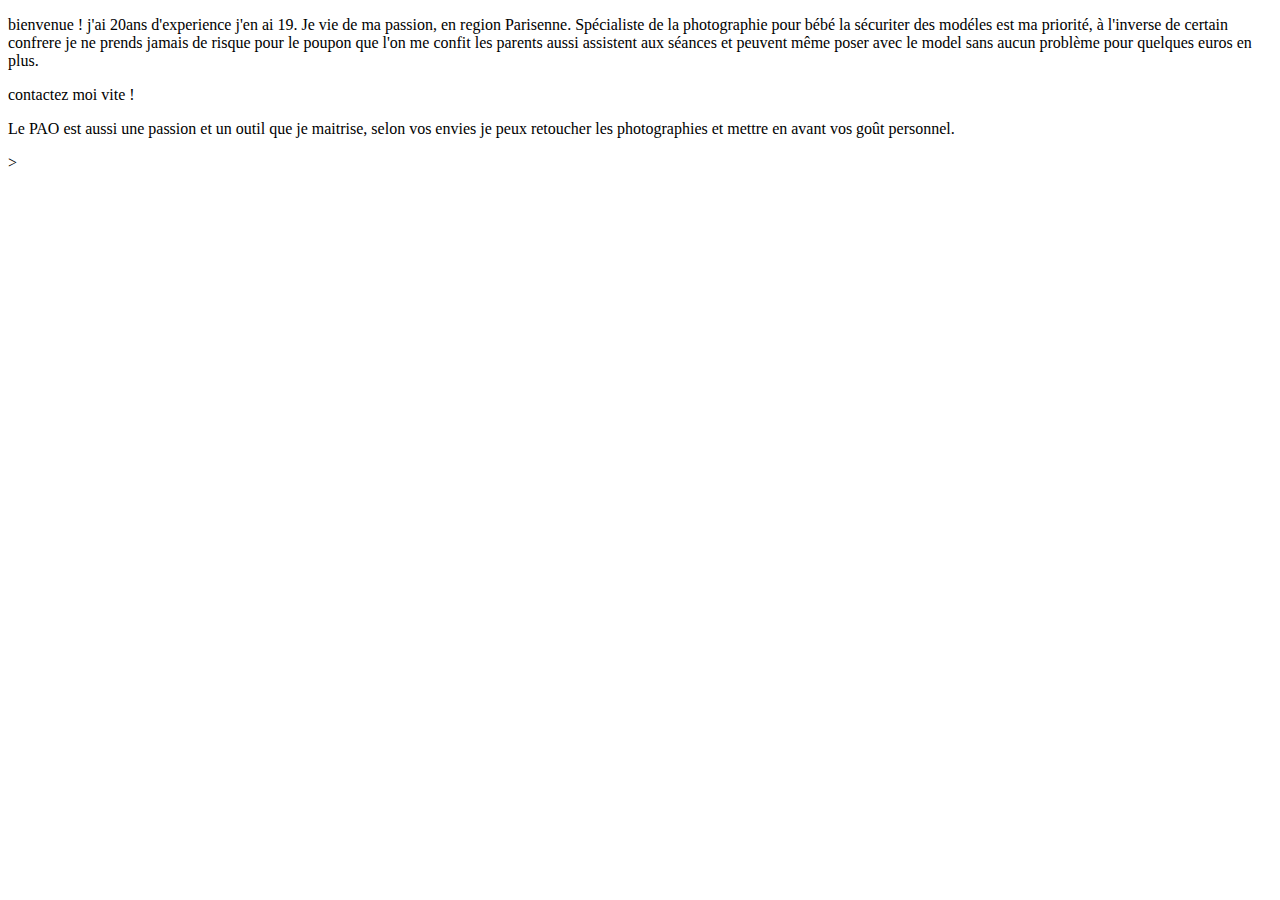
==== index.html @ 4f9a627a "Add !Doctype from vs code in index.html" ====
<!DOCTYPE html>
<html lang="fr">
<head>
        <meta charset='utf-8'>
        <meta http-equiv='X-UA-Compatible' content='IE=edge'>
        <title>Home sweet home</title>
        <meta name='viewport' content='width=device-width, initial-scale=1'>
        <link rel='stylesheet' type='text/css' media='screen' href='main.css'>
        <script src='main.js'></script>
</head>
<body>
        <header>
                <nav>
			<!-- photo avec logo et cta -->
                </nav>
        </header>
	<p> bienvenue ! j'ai 20ans d'experience j'en ai 19. Je vie de ma passion, en region Parisenne. Spécialiste de la photographie pour bébé la sécuriter des modéles est ma priorité, à l'inverse de certain confrere je ne prends jamais de risque pour le poupon que l'on me confit les parents aussi assistent aux séances et peuvent même poser avec le model sans aucun problème pour quelques euros en plus.<p>
	<p>contactez moi vite ! </p>
	<p>Le PAO est aussi une passion et un outil que je maitrise, selon vos envies je peux retoucher les photographies et mettre en avant vos goût personnel.</P>
                <footer>
			<!-- reseaux sociaux -->
                </footer>
</body>
</html>>
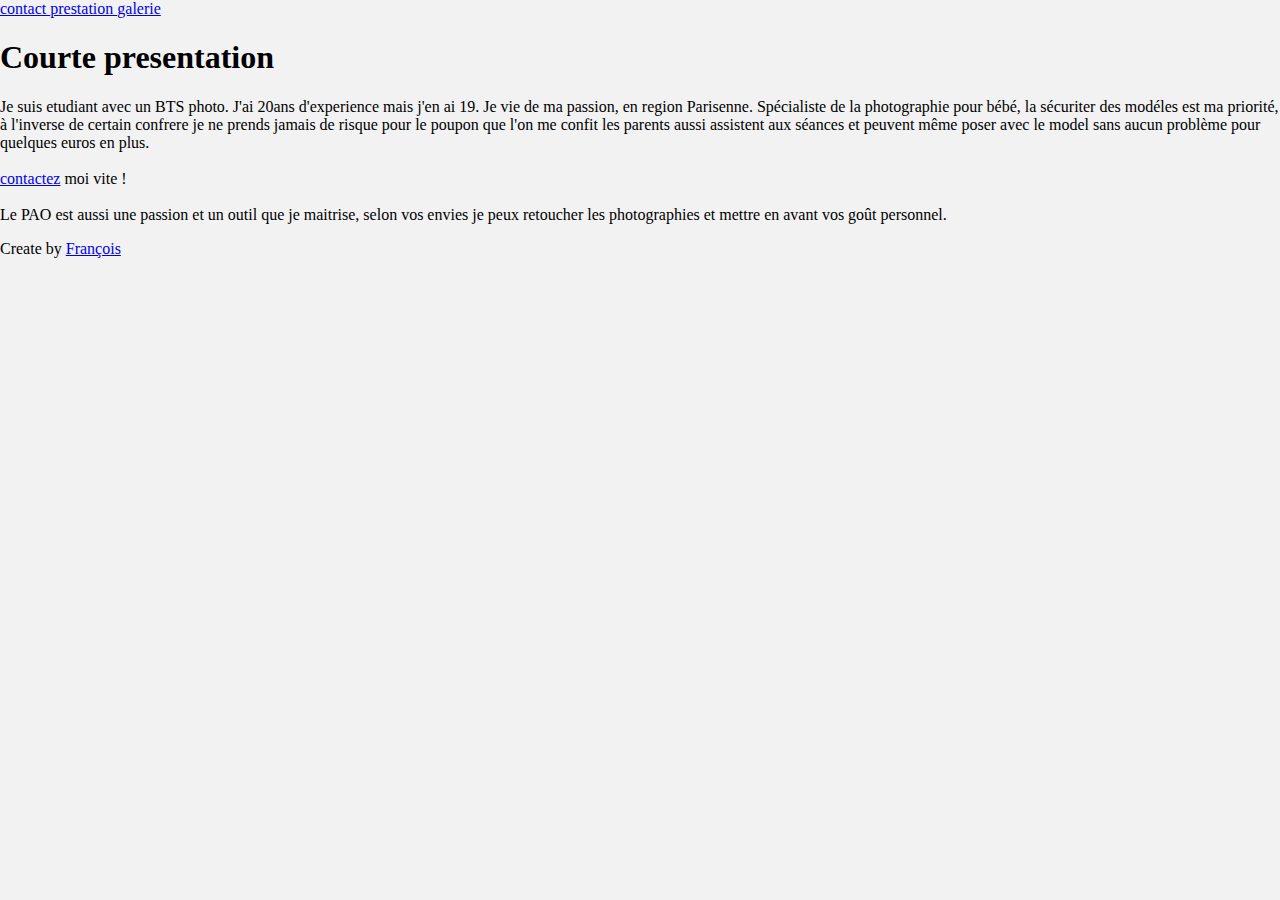
==== commit 9950c0fe: "add link line 20 and 17 in index.html" ====
--- a/index.html
+++ b/index.html
@@ -1,24 +1,56 @@
 <!DOCTYPE html>
 <html lang="fr">
-<head>
-        <meta charset='utf-8'>
-        <meta http-equiv='X-UA-Compatible' content='IE=edge'>
-        <title>Home sweet home</title>
-        <meta name='viewport' content='width=device-width, initial-scale=1'>
-        <link rel='stylesheet' type='text/css' media='screen' href='main.css'>
-        <script src='main.js'></script>
-</head>
-<body>
-        <header>
-                <nav>
-			<!-- photo avec logo et cta -->
-                </nav>
-        </header>
-	<p> bienvenue ! j'ai 20ans d'experience j'en ai 19. Je vie de ma passion, en region Parisenne. Spécialiste de la photographie pour bébé la sécuriter des modéles est ma priorité, à l'inverse de certain confrere je ne prends jamais de risque pour le poupon que l'on me confit les parents aussi assistent aux séances et peuvent même poser avec le model sans aucun problème pour quelques euros en plus.<p>
-	<p>contactez moi vite ! </p>
-	<p>Le PAO est aussi une passion et un outil que je maitrise, selon vos envies je peux retoucher les photographies et mettre en avant vos goût personnel.</P>
-                <footer>
-			<!-- reseaux sociaux -->
-                </footer>
-</body>
-</html>>+  <head>
+    <meta charset='utf-8'>
+    <meta http-equiv='X-UA-Compatible' content='IE=edge'>
+    <title>Home sweet home</title>
+    <meta name='viewport' content='width=device-width, initial-scale=1'>
+    <link rel='stylesheet' type='text/css' media='screen' href='asset/main.css'>
+  </head>
+  <body>
+    <section class="wrapper">
+      <header>
+        <nav>
+          <a href="html/contact.html" title="Join me">
+          contact
+          </a> 
+          <a href="html/prestation.html" title="View my work">
+          prestation
+          </a>
+          <a href="html/galerie.html" title="See lot of pictures of my working">
+          galerie
+          </a>
+          <a href="">
+          </a>
+        </nav>
+      </header>
+      <section class="presentation"><h1>Courte presentation</h1>
+        <p class="presentation paragraphe">
+          Je suis etudiant avec un BTS photo.
+          J'ai 20ans d'experience
+          mais j'en ai 19.
+          Je vie de ma passion, en region Parisenne.
+          Spécialiste de la photographie pour bébé, la sécuriter des modéles est ma priorité,
+          à l'inverse de certain confrere je ne prends jamais de risque pour le poupon 
+          que l'on me confit les parents aussi assistent aux séances et peuvent même poser
+          avec le model sans aucun problème pour quelques euros en plus.
+          <br />
+          <br />
+          <a href="html/contact.html" title="Contact me !">contactez</a> moi vite ! 
+          <br />
+          <br />
+          Le PAO est aussi une passion et un outil que je maitrise, selon vos envies 
+          je peux retoucher les photographies et mettre en avant vos goût personnel.
+        </p>
+      </section>
+      <footer>
+        <p>
+          Create by
+          <a href="https://www.francoisdparent.site">
+          François
+          </a>
+        </p>
+      </footer>
+    </section>
+  </body>
+</html>--- a/asset/main.css
+++ b/asset/main.css
@@ -0,0 +1,122 @@
+/* *********** 
+
+
+    reset 
+
+
+* ************/
+html{
+	margin: 0px;
+	padding: 0px;
+	border: 0px;
+    font-size: 1rem;
+    background-color: hsl(0, 0%, 95%);
+}
+body {
+    margin: 0px;
+    padding: 0px;
+}
+/* ************
+
+For typical mobile devices
+
+
+* ************/
+@media only screen and (min-width: 320px) and (max-width: 479px) {
+
+    * {
+    box-sizing: border-box;
+}
+    .wrapper {
+    max-width: 479px;
+    margin: 0 auto;
+}
+.wrapper {
+    display: grid;
+    grid-template-columns: repeat(4, 1fr);
+    grid-gap: 10px;
+    grid-auto-rows: minmax(100px, auto);
+}
+header{
+    grid-column: 1/ 5;
+    grid-row: 1;
+    border:.2rem dotted hsl(95, 65%, 55%);
+    width: 100%;
+    height: 50vh;
+}
+nav {
+    margin-top: 43vh;
+    margin-left: 25%;
+    display: inline-block;
+    border:.2rem dotted hsl(95, 65%, 55%);
+}
+
+footer{
+    grid-column: 1/ 5;
+    grid-row: 3;
+    border:.2rem dotted hsl(95, 65%, 55%);
+    width: 100%;
+    height: 25vh;
+
+}
+/* ************
+
+    Page Index
+
+* ************/
+.presentation{
+    grid-column: 2 / 4;
+    grid-row: 2;
+}
+.paragraphe {
+    margin-top:5vh;
+    padding:.5rem;
+    border:.2rem dotted hsl(95, 65%, 55%);
+}
+/* ***********
+
+    Page Contact
+
+* ************/
+.information {
+
+    grid-column: 2 / 4;
+    grid-row: 2;
+    margin:.1rem;
+}
+form {
+    margin-top:20rem;
+    grid-column: 2 / 4;
+    grid-row: 2;
+    border:.2rem dotted hsl(95, 65%, 55%);
+    width:100%;
+
+}
+.formul {
+    margin-top: 1rem;
+
+}
+label {
+
+    display:inline-block;
+    text-align: left;
+    margin-left:.5rem;
+    width:35vw;
+}
+input {
+
+    font: 1rem sans-serif;
+    width:45vw;
+    box-sizing: border-box;
+    border:.1rem dotted black;
+    margin-left:.15rem;
+
+}
+textarea{
+
+    height:13rem;
+    width: 45vw;
+    margin-left:.15rem;
+    border:.1rem dotted black;
+
+}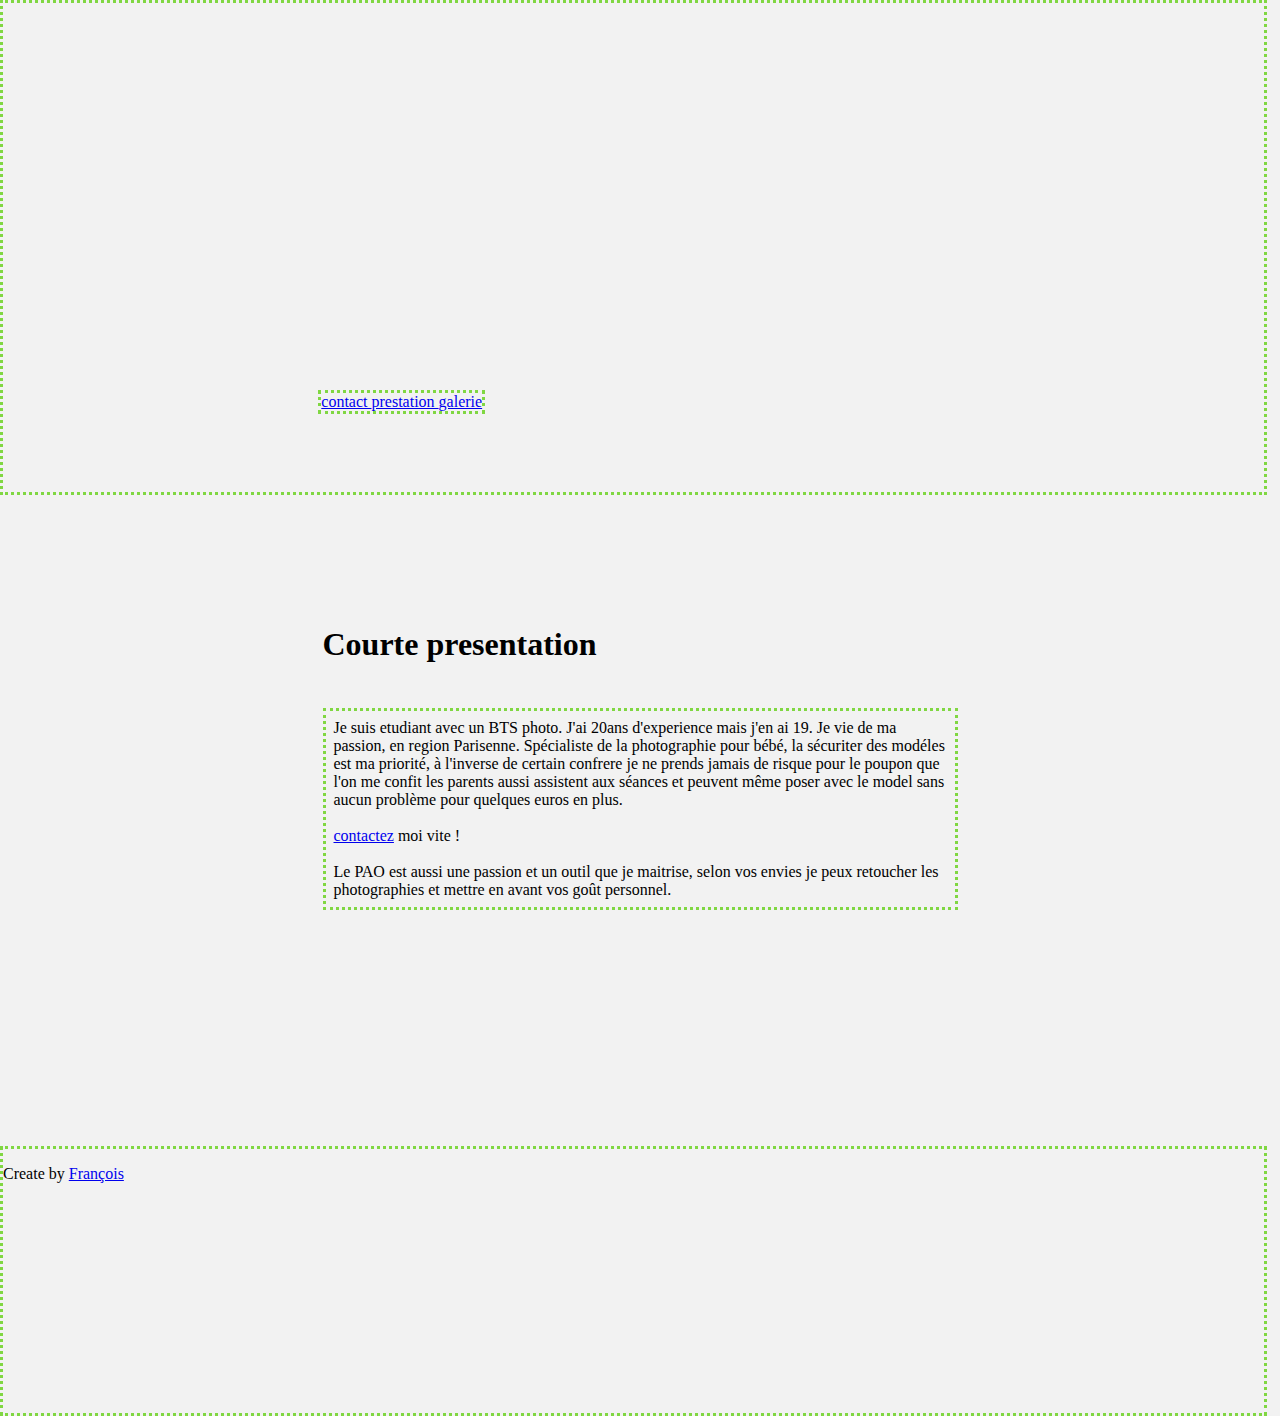
==== commit 7f0198f3: "beautify html and css files" ====
--- a/index.html
+++ b/index.html
@@ -1,56 +1,61 @@
 <!DOCTYPE html>
 <html lang="fr">
-  <head>
-    <meta charset='utf-8'>
-    <meta http-equiv='X-UA-Compatible' content='IE=edge'>
-    <title>Home sweet home</title>
-    <meta name='viewport' content='width=device-width, initial-scale=1'>
-    <link rel='stylesheet' type='text/css' media='screen' href='asset/main.css'>
-  </head>
-  <body>
-    <section class="wrapper">
-      <header>
-        <nav>
-          <a href="html/contact.html" title="Join me">
-          contact
-          </a> 
-          <a href="html/prestation.html" title="View my work">
-          prestation
-          </a>
-          <a href="html/galerie.html" title="See lot of pictures of my working">
-          galerie
-          </a>
-          <a href="">
-          </a>
-        </nav>
-      </header>
-      <section class="presentation"><h1>Courte presentation</h1>
-        <p class="presentation paragraphe">
-          Je suis etudiant avec un BTS photo.
-          J'ai 20ans d'experience
-          mais j'en ai 19.
-          Je vie de ma passion, en region Parisenne.
-          Spécialiste de la photographie pour bébé, la sécuriter des modéles est ma priorité,
-          à l'inverse de certain confrere je ne prends jamais de risque pour le poupon 
-          que l'on me confit les parents aussi assistent aux séances et peuvent même poser
-          avec le model sans aucun problème pour quelques euros en plus.
-          <br />
-          <br />
-          <a href="html/contact.html" title="Contact me !">contactez</a> moi vite ! 
-          <br />
-          <br />
-          Le PAO est aussi une passion et un outil que je maitrise, selon vos envies 
-          je peux retoucher les photographies et mettre en avant vos goût personnel.
-        </p>
+   <head>
+      <meta charset='utf-8'>
+      <meta http-equiv='X-UA-Compatible' content='IE=edge'>
+      <title>Home sweet home</title>
+      <meta name='viewport' content='width=device-width, initial-scale=1'>
+      <link rel='stylesheet' type='text/css' media='screen' href='asset/main.css'>
+   </head>
+   <body>
+      <section class="wrapper">
+         <header>
+            <nav>
+               <a href="html/contact.html" title="Join me">
+               contact
+               </a> 
+               <a href="html/prestation.html" title="View my work">
+               prestation
+               </a>
+               <a href="html/galerie.html" title="See lot of pictures of my working">
+               galerie
+               </a>
+               <a href="">
+               </a>
+            </nav>
+         </header>
       </section>
-      <footer>
-        <p>
-          Create by
-          <a href="https://www.francoisdparent.site">
-          François
-          </a>
-        </p>
-      </footer>
-    </section>
-  </body>
+      <section class="wrapper">
+         <section class="presentation">
+            <h1>Courte presentation</h1>
+            <p class="presentation paragraphe">
+               Je suis etudiant avec un BTS photo.
+               J'ai 20ans d'experience
+               mais j'en ai 19.
+               Je vie de ma passion, en region Parisenne.
+               Spécialiste de la photographie pour bébé, la sécuriter des modéles est ma priorité,
+               à l'inverse de certain confrere je ne prends jamais de risque pour le poupon 
+               que l'on me confit les parents aussi assistent aux séances et peuvent même poser
+               avec le model sans aucun problème pour quelques euros en plus.
+               <br />
+               <br />
+               <a href="html/contact.html" title="Contact me !">contactez</a> moi vite ! 
+               <br />
+               <br />
+               Le PAO est aussi une passion et un outil que je maitrise, selon vos envies 
+               je peux retoucher les photographies et mettre en avant vos goût personnel.
+            </p>
+         </section>
+      </section>
+      <section class="wrapper">
+         <footer>
+            <p>
+               Create by
+               <a href="https://www.francoisdparent.site">
+               François
+               </a>
+            </p>
+         </footer>
+      </section>
+   </body>
 </html>--- a/asset/main.css
+++ b/asset/main.css
@@ -5,118 +5,803 @@
 
 
 * ************/
-html{
-	margin: 0px;
-	padding: 0px;
-	border: 0px;
+
+html {
+    margin: 0px;
+    padding: 0px;
+    border: 0px;
     font-size: 1rem;
     background-color: hsl(0, 0%, 95%);
-}
-body {
+  }
+  
+  body {
     margin: 0px;
     padding: 0px;
-}
-/* ************
-
-For typical mobile devices
-
-
-* ************/
-@media only screen and (min-width: 320px) and (max-width: 479px) {
-
+  }
+  
+  h1 {
+    grid-column: 2/5;
+    grid-row: 1;
+  }
+  
+  h2 {
+    font-size: 1.2rem;
+    padding-left: 1rem;
+  }
+  
+  
+  /* ************
+    
+    For typical mobile devices
+    
+    
+    * ************/
+  
+  @media only screen and (min-width: 320px) and (max-width: 479px) {
     * {
-    box-sizing: border-box;
-}
-    .wrapper {
-    max-width: 479px;
-    margin: 0 auto;
-}
-.wrapper {
-    display: grid;
-    grid-template-columns: repeat(4, 1fr);
-    grid-gap: 10px;
-    grid-auto-rows: minmax(100px, auto);
-}
-header{
-    grid-column: 1/ 5;
-    grid-row: 1;
-    border:.2rem dotted hsl(95, 65%, 55%);
-    width: 100%;
-    height: 50vh;
-}
-nav {
-    margin-top: 43vh;
-    margin-left: 25%;
-    display: inline-block;
-    border:.2rem dotted hsl(95, 65%, 55%);
-}
-
-footer{
-    grid-column: 1/ 5;
-    grid-row: 3;
-    border:.2rem dotted hsl(95, 65%, 55%);
-    width: 100%;
-    height: 25vh;
-
-}
-/* ************
-
-    Page Index
-
-* ************/
-.presentation{
-    grid-column: 2 / 4;
-    grid-row: 2;
-}
-.paragraphe {
-    margin-top:5vh;
-    padding:.5rem;
-    border:.2rem dotted hsl(95, 65%, 55%);
-}
-/* ***********
-
-    Page Contact
-
-* ************/
-.information {
-
-    grid-column: 2 / 4;
-    grid-row: 2;
-    margin:.1rem;
-}
-form {
-    margin-top:20rem;
-    grid-column: 2 / 4;
-    grid-row: 2;
-    border:.2rem dotted hsl(95, 65%, 55%);
-    width:100%;
-
-}
-.formul {
-    margin-top: 1rem;
-
-}
-label {
-
-    display:inline-block;
-    text-align: left;
-    margin-left:.5rem;
-    width:35vw;
-}
-input {
-
-    font: 1rem sans-serif;
-    width:45vw;
-    box-sizing: border-box;
-    border:.1rem dotted black;
-    margin-left:.15rem;
-
-}
-textarea{
-
-    height:13rem;
-    width: 45vw;
-    margin-left:.15rem;
-    border:.1rem dotted black;
-
-}+      box-sizing: border-box;
+    }
+    .wrapper {
+      max-width: 479px;
+      margin: 0 auto;
+    }
+    .wrapper {
+      display: grid;
+      grid-template-columns: repeat(4, 1fr);
+      grid-gap: 10px;
+      grid-auto-rows: minmax(100px, auto);
+    }
+    header {
+      grid-column: 1/ 5;
+      grid-row: 1;
+      border: .2rem dotted hsl(95, 65%, 55%);
+      width: 100vw;
+      height: 55vh;
+    }
+    nav {
+      margin-top: 43vh;
+      margin-left: 25%;
+      display: inline-block;
+      border: .2rem dotted hsl(95, 65%, 55%);
+    }
+    */ footer {
+      grid-column: 1/ 5;
+      grid-row: 3;
+      border: .2rem dotted hsl(95, 65%, 55%);
+      width: 100vw;
+      height: 30vh;
+    }
+    /* ************
+    
+        Page Index
+    
+    * ************/
+    .presentation {
+      grid-column: 2 / 4;
+      grid-row: 2;
+    }
+    .paragraphe {
+      margin-top: 5vh;
+      padding: .5rem;
+      border: .2rem dotted hsl(95, 65%, 55%);
+    }
+    /* ***********
+    
+        Page Contact
+    
+    * ************/
+    .information {
+      grid-column: 2 / 4;
+      grid-row: 1;
+      margin: .1rem;
+    }
+    /*.avertissement{} */
+    #joindre {
+      grid-column: 2 / 4;
+      grid-row: 1;
+      border: .1rem dashed hsl(95, 65%, 55%);
+      border-radius: 10px;
+      width: 100%;
+    }
+    .formul {
+      margin-top: 1rem;
+    }
+    label {
+      display: inline-block;
+      text-align: left;
+      margin-left: .5rem;
+      width: 35vw;
+    }
+    input {
+      font: 1rem sans-serif;
+      width: 45vw;
+      box-sizing: border-box;
+      border: .1rem dotted black;
+      margin-left: .25rem;
+    }
+    textarea {
+      height: 13rem;
+      width: 45vw;
+      margin-left: .25rem;
+      border: .1rem dotted black;
+    }
+    .envoyer {
+      margin-left: .50rem;
+      margin-bottom: .25rem;
+      border-radius: 32px;
+    }
+    /* ************
+    
+     Page Prestation
+    
+    * ************/
+    .forfait {
+      grid-column: 2 / 4;
+      grid-row: 1;
+      margin-top: 2rem;
+    }
+    #choixprestation {
+      grid-column: 2 / 4;
+      grid-row: 1;
+      margin-top: 2rem;
+    }
+    /* ***********
+    
+        Page Carousel
+    
+    * ************/
+    div {
+      grid-column: 1/5;
+      grid-row: 2 auto;
+    }
+    .responsive {
+      width: 100vw;
+      height: auto;
+    }
+  }
+  
+  
+  /* *********
+    
+        For mobile (landscape)
+    
+    * ************/
+  
+  @media only screen and (min-width: 480px) and (max-width: 767px) {
+    * {
+      box-sizing: border-box;
+    }
+    .wrapper {
+      max-width: 767px;
+      margin: 0 auto;
+    }
+    .wrapper {
+      display: grid;
+      grid-template-columns: repeat(4, 1fr);
+      grid-gap: 10px;
+      grid-auto-rows: minmax(100px, auto);
+    }
+    header {
+      border: .2rem dotted hsl(95, 65%, 55%);
+      width: 100vw;
+      height: 55vh;
+    }
+    nav {
+      display: inline-block;
+      border: .2rem dotted hsl(95, 65%, 55%);
+    }
+    footer {
+      grid-column: 1/ 5;
+      grid-row: 3;
+      border: .2rem dotted hsl(95, 65%, 55%);
+      width: 100vw;
+      height: 30vh;
+    }
+    /* ************
+    
+        Page Index
+    
+    * ************/
+    .presentation {
+      grid-column: 2 / 4;
+      grid-row: 2;
+    }
+    .paragraphe {
+      margin-top: 5vh;
+      padding: .5rem;
+      border: .2rem dotted hsl(95, 65%, 55%);
+    }
+    /* ***********
+      
+          Page Contact
+      
+      * ************/
+    .information {
+      grid-column: 2 / 4;
+      grid-row: 1;
+      margin: .1rem;
+    }
+    /*.avertissement{} */
+    #joindre {
+      grid-column: 2 / 4;
+      grid-row: 1;
+      border: .1rem dashed hsl(95, 65%, 55%);
+      border-radius: 10px;
+      width: 100%;
+    }
+    .formul {
+      margin-top: 1rem;
+    }
+    label {
+      display: inline-block;
+      text-align: left;
+      margin-left: .5rem;
+      width: 35vw;
+    }
+    input {
+      font: 1rem sans-serif;
+      width: 45vw;
+      box-sizing: border-box;
+      border: .1rem dotted black;
+      margin-left: .25rem;
+    }
+    textarea {
+      height: 13rem;
+      width: 45vw;
+      margin-left: .25rem;
+      border: .1rem dotted black;
+    }
+    .envoyer {
+      margin-left: .50rem;
+      margin-bottom: .25rem;
+      border-radius: 32px;
+    }
+    /* ************
+      
+       Page Prestation
+      
+      * ************/
+    .forfait {
+      grid-column: 2 / 4;
+      grid-row: 1;
+      margin-top: 2rem;
+    }
+    #choixprestation {
+      grid-column: 2 / 4;
+      grid-row: 1;
+      margin-top: 2rem;
+    }
+    /* ***********
+      
+          Page Carousel
+      
+      * ************/
+    div {
+      grid-column: 1/5;
+      grid-row: 2 auto;
+    }
+    .responsive {
+      width: 100vw;
+      height: auto;
+    }
+  }
+  
+  
+  /* ***********
+  
+  tablette
+  
+  * ***********/
+  
+  @media only screen and (min-width: 768px) and (max-width: 979px) {
+    * {
+      box-sizing: border-box;
+    }
+    .wrapper {
+      max-width: 979px;
+      margin: 0 auto;
+    }
+    .wrapper {
+      display: grid;
+      grid-template-columns: repeat(4, 1fr);
+      grid-gap: 10px;
+      grid-auto-rows: minmax(100px, auto);
+    }
+    header {
+      grid-column: 1/ 5;
+      grid-row: 1;
+      border: .2rem dotted hsl(95, 65%, 55%);
+      width: 100vw;
+      height: 55vh;
+    }
+    nav {
+      margin-top: 43vh;
+      margin-left: 25%;
+      display: inline-block;
+      border: .2rem dotted hsl(95, 65%, 55%);
+    }
+    footer {
+      grid-column: 1/ 5;
+      grid-row: 3;
+      border: .2rem dotted hsl(95, 65%, 55%);
+      width: 100vw;
+      height: 30vh;
+    }
+    /* ************
+        
+            Page Index
+        
+        * ************/
+    .presentation {
+      grid-column: 2 / 4;
+      grid-row: 2;
+    }
+    .paragraphe {
+      margin-top: 5vh;
+      padding: .5rem;
+      border: .2rem dotted hsl(95, 65%, 55%);
+    }
+    /* ***********
+        
+            Page Contact
+        
+        * ************/
+    .information {
+      grid-column: 2 / 4;
+      grid-row: 1;
+      margin: .1rem;
+    }
+    /*.avertissement{} */
+    #joindre {
+      grid-column: 2 / 4;
+      grid-row: 1;
+      border: .1rem dashed hsl(95, 65%, 55%);
+      border-radius: 10px;
+      width: 100%;
+    }
+    .formul {
+      margin-top: 1rem;
+    }
+    label {
+      display: inline-block;
+      text-align: left;
+      margin-left: .5rem;
+      width: 35vw;
+    }
+    input {
+      font: 1rem sans-serif;
+      width: 45vw;
+      box-sizing: border-box;
+      border: .1rem dotted black;
+      margin-left: .25rem;
+    }
+    textarea {
+      height: 13rem;
+      width: 45vw;
+      margin-left: .25rem;
+      border: .1rem dotted black;
+    }
+    .envoyer {
+      margin-left: .50rem;
+      margin-bottom: .25rem;
+      border-radius: 32px;
+    }
+    /* ************
+        
+         Page Prestation
+        
+        * ************/
+    .forfait {
+      grid-column: 2 / 4;
+      grid-row: 1;
+      margin-top: 2rem;
+    }
+    #choixprestation {
+      grid-column: 2 / 4;
+      grid-row: 1;
+      margin-top: 2rem;
+    }
+    /* ***********
+        
+            Page Carousel
+        
+        * ************/
+    div {
+      grid-column: 1/5;
+      grid-row: 2 auto;
+    }
+    .responsive {
+      width: 100vw;
+      height: auto;
+    }
+  }
+  
+  
+  /* ***********
+  
+  For small desktop
+  
+  * ***********/
+  
+  @media only screen and (min-width: 980px) and (max-width: 1023px) {
+    * {
+      box-sizing: border-box;
+    }
+    .wrapper {
+      max-width: 1023px;
+      margin: 0 auto;
+    }
+    .wrapper {
+      display: grid;
+      grid-template-columns: repeat(4, 1fr);
+      grid-gap: 10px;
+      grid-auto-rows: minmax(100px, auto);
+    }
+    header {
+      grid-column: 1/ 5;
+      grid-row: 1;
+      border: .2rem dotted hsl(95, 65%, 55%);
+      width: 100vw;
+      height: 55vh;
+    }
+    nav {
+      margin-top: 43vh;
+      margin-left: 25%;
+      display: inline-block;
+      border: .2rem dotted hsl(95, 65%, 55%);
+    }
+    footer {
+      grid-column: 1/ 5;
+      grid-row: 3;
+      border: .2rem dotted hsl(95, 65%, 55%);
+      width: 100vw;
+      height: 30vh;
+    }
+    /* ************
+      
+          Page Index
+      
+      * ************/
+    .presentation {
+      grid-column: 2 / 4;
+      grid-row: 2;
+    }
+    .paragraphe {
+      margin-top: 5vh;
+      padding: .5rem;
+      border: .2rem dotted hsl(95, 65%, 55%);
+    }
+    /* ***********
+      
+          Page Contact
+      
+      * ************/
+    .information {
+      grid-column: 2 / 4;
+      grid-row: 1;
+      margin: .1rem;
+    }
+    /*.avertissement{} */
+    #joindre {
+      grid-column: 2 / 4;
+      grid-row: 1;
+      border: .1rem dashed hsl(95, 65%, 55%);
+      border-radius: 10px;
+      width: 100%;
+    }
+    .formul {
+      margin-top: 1rem;
+    }
+    label {
+      display: inline-block;
+      text-align: left;
+      margin-left: .5rem;
+      width: 35vw;
+    }
+    input {
+      font: 1rem sans-serif;
+      width: 45vw;
+      box-sizing: border-box;
+      border: .1rem dotted black;
+      margin-left: .25rem;
+    }
+    textarea {
+      height: 13rem;
+      width: 45vw;
+      margin-left: .25rem;
+      border: .1rem dotted black;
+    }
+    .envoyer {
+      margin-left: .50rem;
+      margin-bottom: .25rem;
+      border-radius: 32px;
+    }
+    /* ************
+      
+       Page Prestation
+      
+      * ************/
+    .forfait {
+      grid-column: 2 / 4;
+      grid-row: 1;
+      margin-top: 2rem;
+    }
+    #choixprestation {
+      grid-column: 2 / 4;
+      grid-row: 1;
+      margin-top: 2rem;
+    }
+    /* ***********
+      
+          Page Carousel
+      
+      * ************/
+    div {
+      grid-column: 1/5;
+      grid-row: 2 auto;
+    }
+    .responsive {
+      width: 100vw;
+      height: auto;
+    }
+  }
+  
+  
+  /* ***********
+  
+      For typical desktop
+  
+  * ***********/
+  
+  @media only screen and (min-width: 1024px) and (max-width: 1199px) {
+    * {
+      box-sizing: border-box;
+    }
+    .wrapper {
+      max-width: 1199px;
+      margin: 0 auto;
+    }
+    .wrapper {
+      display: grid;
+      grid-template-columns: repeat(4, 1fr);
+      grid-gap: 10px;
+      grid-auto-rows: minmax(100px, auto);
+    }
+    header {
+      grid-column: 1/ 5;
+      grid-row: 1;
+      border: .2rem dotted hsl(95, 65%, 55%);
+      width: 100vw;
+      height: 55vh;
+    }
+    nav {
+      margin-top: 43vh;
+      margin-left: 25%;
+      display: inline-block;
+      border: .2rem dotted hsl(95, 65%, 55%);
+    }
+    footer {
+      grid-column: 1/ 5;
+      grid-row: 3;
+      border: .2rem dotted hsl(95, 65%, 55%);
+      width: 100vw;
+      height: 30vh;
+    }
+    /* ************
+      
+          Page Index
+      
+      * ************/
+    .presentation {
+      grid-column: 2 / 4;
+      grid-row: 2;
+    }
+    .paragraphe {
+      margin-top: 5vh;
+      padding: .5rem;
+      border: .2rem dotted hsl(95, 65%, 55%);
+    }
+    /* ***********
+      
+          Page Contact
+      
+      * ************/
+    .information {
+      grid-column: 2 / 4;
+      grid-row: 1;
+      margin: .1rem;
+    }
+    /*.avertissement{} */
+    #joindre {
+      grid-column: 2 / 4;
+      grid-row: 1;
+      border: .1rem dashed hsl(95, 65%, 55%);
+      border-radius: 10px;
+      width: 100%;
+    }
+    .formul {
+      margin-top: 1rem;
+    }
+    label {
+      display: inline-block;
+      text-align: left;
+      margin-left: .5rem;
+      width: 35vw;
+    }
+    input {
+      font: 1rem sans-serif;
+      width: 45vw;
+      box-sizing: border-box;
+      border: .1rem dotted black;
+      margin-left: .25rem;
+    }
+    textarea {
+      height: 13rem;
+      width: 45vw;
+      margin-left: .25rem;
+      border: .1rem dotted black;
+    }
+    .envoyer {
+      margin-left: .50rem;
+      margin-bottom: .25rem;
+      border-radius: 32px;
+    }
+    /* ************
+      
+       Page Prestation
+      
+      * ************/
+    .forfait {
+      grid-column: 2 / 4;
+      grid-row: 1;
+      margin-top: 2rem;
+    }
+    #choixprestation {
+      grid-column: 2 / 4;
+      grid-row: 1;
+      margin-top: 2rem;
+    }
+    /* ***********
+      
+          Page Carousel
+      
+      * ************/
+    div {
+      grid-column: 1/5;
+      grid-row: 2 auto;
+    }
+    .responsive {
+      width: 100vw;
+      height: auto;
+    }
+  }
+  
+  
+  /* ***********
+  
+  For large desktop
+  
+  * ***********/
+  
+  @media only screen and (min-width: 1200px) {
+    * {
+      box-sizing: border-box;
+    }
+    .wrapper {
+      max-width: 1900px;
+      margin: 0 auto;
+    }
+    .wrapper {
+      display: grid;
+      grid-template-columns: repeat(4, 1fr);
+      grid-gap: 10px;
+      grid-auto-rows: minmax(100px, auto);
+    }
+    header {
+      grid-column: 1/ 5;
+      grid-row: 1;
+      border: .2rem dotted hsl(95, 65%, 55%);
+      width: 99vw;
+      height: 55vh;
+    }
+    nav {
+      margin-top: 43vh;
+      margin-left: 25%;
+      display: inline-block;
+      border: .2rem dotted hsl(95, 65%, 55%);
+    }
+    footer {
+      grid-column: 1/ 5;
+      grid-row: 3;
+      border: .2rem dotted hsl(95, 65%, 55%);
+      width: 99vw;
+      height: 30vh;
+    }
+    /* ************
+      
+          Page Index
+      
+      * ************/
+    .presentation {
+      grid-column: 2 / 4;
+      grid-row: 2;
+    }
+    .paragraphe {
+      margin-top: 5vh;
+      padding: .5rem;
+      border: .2rem dotted hsl(95, 65%, 55%);
+    }
+    /* ***********
+      
+          Page Contact
+      
+      * ************/
+    .information {
+      grid-column: 2 / 4;
+      grid-row: 1;
+      margin: .1rem;
+    }
+    /*.avertissement{} */
+    #joindre {
+      grid-column: 2 / 4;
+      grid-row: 1;
+      border: .1rem dashed hsl(95, 65%, 55%);
+      border-radius: 10px;
+      width: 100%;
+    }
+    .formul {
+      margin-top: 1rem;
+    }
+    label {
+      display: inline-block;
+      text-align: left;
+      margin-left: .5rem;
+      width: 35vw;
+    }
+    input {
+      font: 1rem sans-serif;
+      width: 45vw;
+      box-sizing: border-box;
+      border: .1rem dotted black;
+      margin-left: .25rem;
+    }
+    textarea {
+      height: 13rem;
+      width: 45vw;
+      margin-left: .25rem;
+      border: .1rem dotted black;
+    }
+    .envoyer {
+      margin-left: .50rem;
+      margin-bottom: .25rem;
+      border-radius: 32px;
+    }
+    /* ************
+      
+       Page Prestation
+      
+      * ************/
+    .forfait {
+      grid-column: 2 / 4;
+      grid-row: 1;
+      margin-top: 2rem;
+    }
+    #choixprestation {
+      grid-column: 2 / 4;
+      grid-row: 1;
+      margin-top: 2rem;
+    }
+    /* ***********
+      
+          Page Carousel
+      
+      * ************/
+    div {
+      grid-column: 1/5;
+      grid-row: 2 auto;
+    }
+    .responsive {
+      width: 99vw;
+      height: auto;
+    }
+  }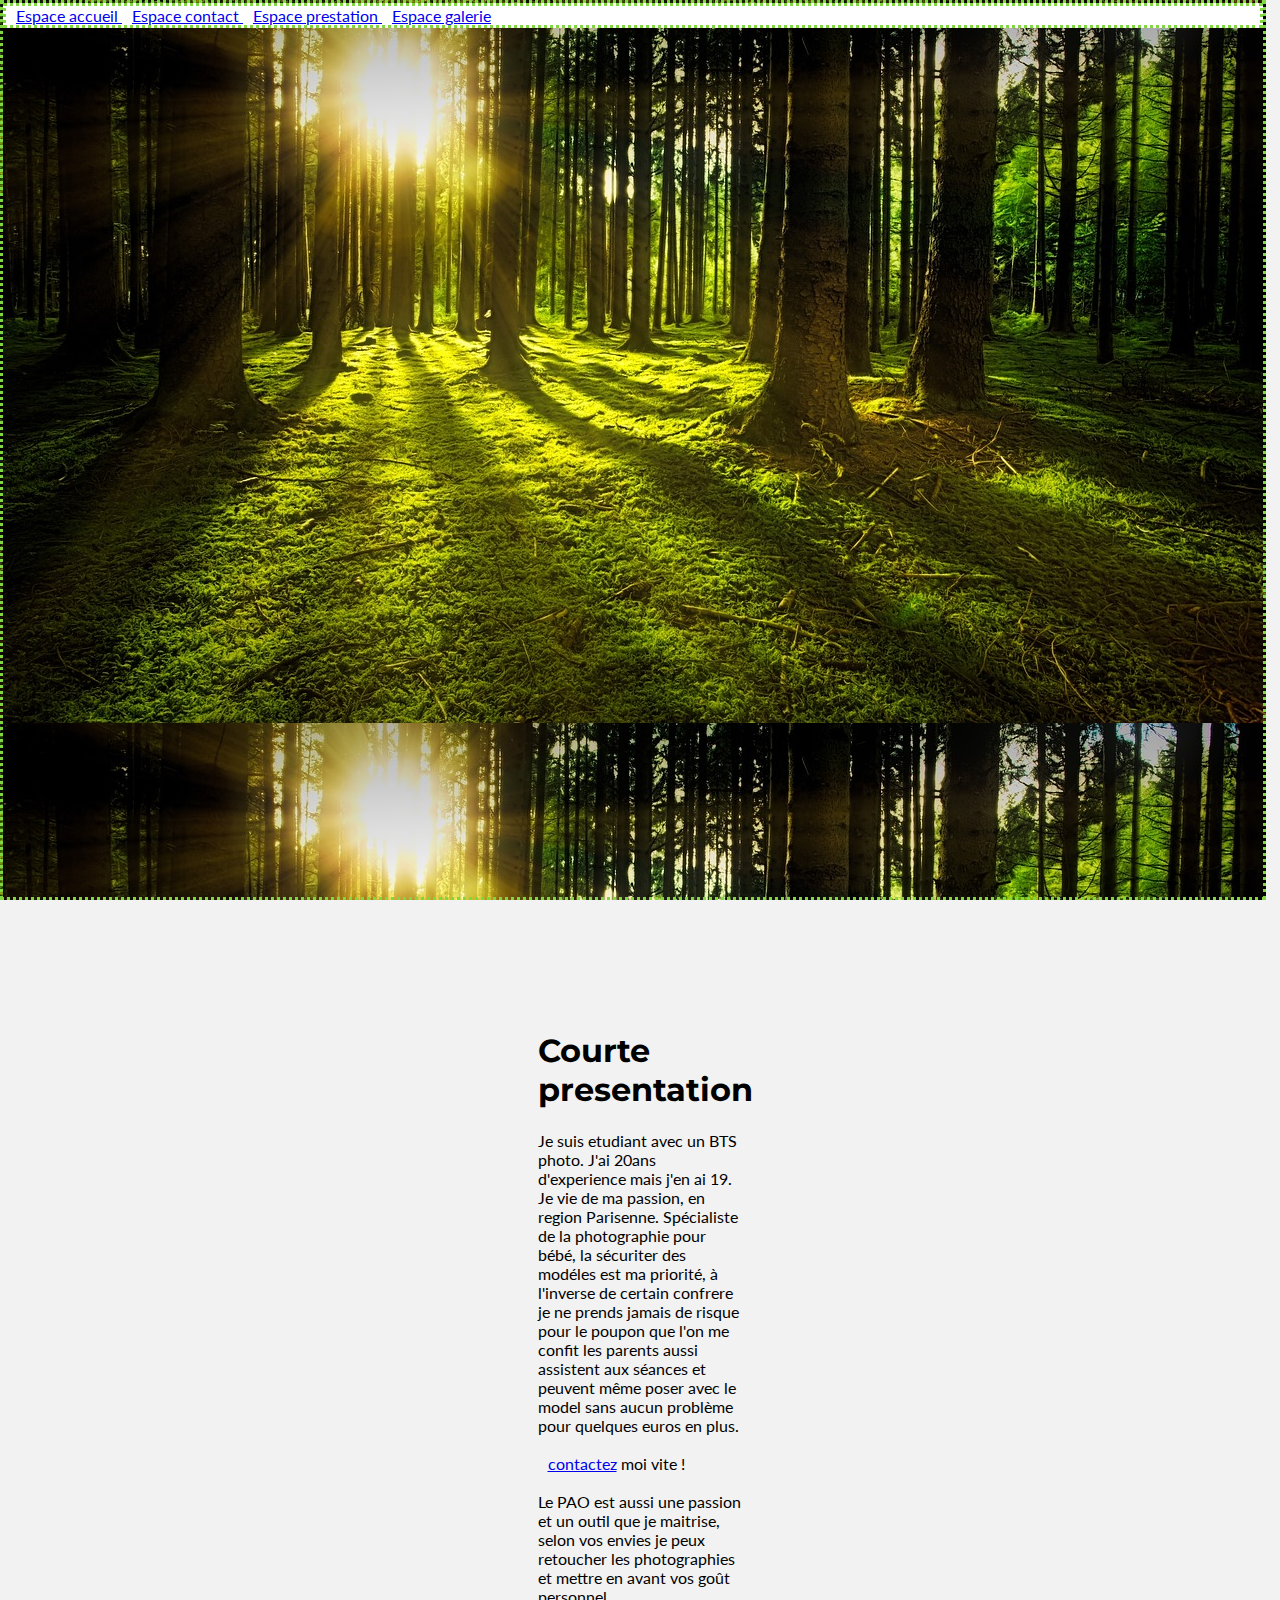
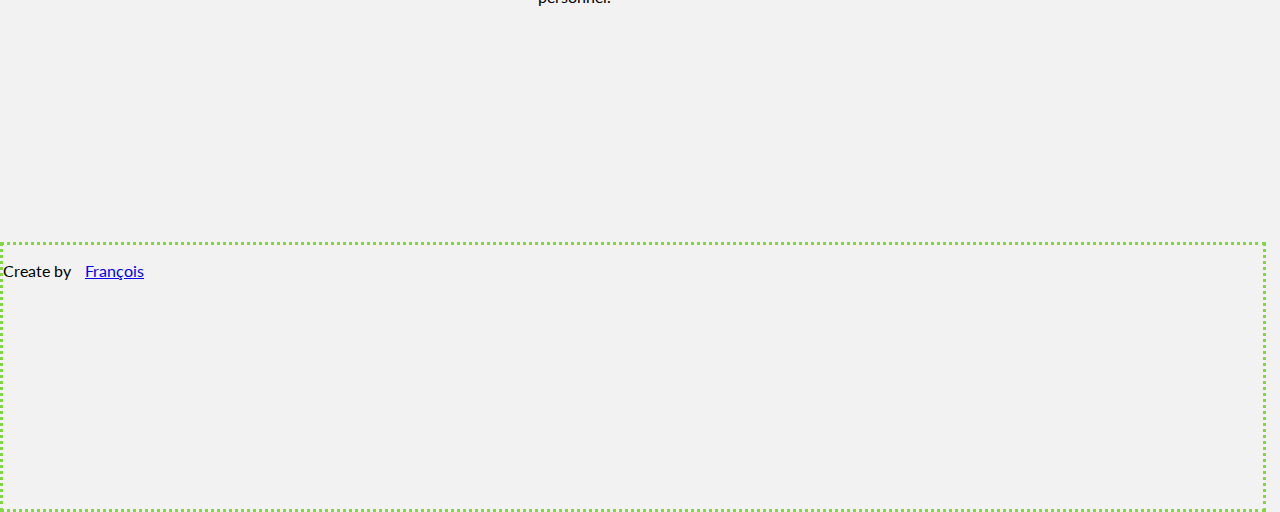
==== commit 5b657849: "Add CamelCase in index and prestation html" ====
--- a/index.html
+++ b/index.html
@@ -11,24 +11,26 @@
       <section class="wrapper">
          <header>
             <nav>
-               <a href="html/contact.html" title="Join me">
-               contact
-               </a> 
-               <a href="html/prestation.html" title="View my work">
-               prestation
-               </a>
-               <a href="html/galerie.html" title="See lot of pictures of my working">
-               galerie
-               </a>
-               <a href="">
-               </a>
+                <a href="#" title="home">
+                    Espace accueil
+                    </a> 
+                    <a href="html/contact.html" title="Contact me">
+                    Espace contact
+                    </a>
+                    <a href="html/prestation.html" title="See price">
+                    Espace prestation
+                    </a>
+                    <a href="html/galerie.html" title="See lot of pictures of my working">
+                    Espace galerie
+                    </a>
+                 </nav>
             </nav>
          </header>
       </section>
       <section class="wrapper">
          <section class="presentation">
             <h1>Courte presentation</h1>
-            <p class="presentation paragraphe">
+            <p class="PresentationParagraphe">
                Je suis etudiant avec un BTS photo.
                J'ai 20ans d'experience
                mais j'en ai 19.
--- a/asset/main.css
+++ b/asset/main.css
@@ -1,3 +1,5 @@
+@import url('https://fonts.googleapis.com/css?family=Lato:300&display=swap');
+@import url('https://fonts.googleapis.com/css?family=Lato:300|Montserrat:300&display=swap');
 /* *********** 
 
 
@@ -10,6 +12,7 @@
     margin: 0px;
     padding: 0px;
     border: 0px;
+    font-family: 'Lato', sans-serif;
     font-size: 1rem;
     background-color: hsl(0, 0%, 95%);
   }
@@ -18,17 +21,24 @@
     margin: 0px;
     padding: 0px;
   }
-  
+  /* *********
+
+  title and more setting
+
+  /* ********/
+
   h1 {
-    grid-column: 2/5;
-    grid-row: 1;
+    font-family: 'Montserrat', sans-serif;
   }
   
   h2 {
+    font-family: 'Montserrat', sans-serif;
     font-size: 1.2rem;
     padding-left: 1rem;
   }
-  
+  a {
+      margin-left: 10px;
+  }
   
   /* ************
     
@@ -55,20 +65,19 @@
       grid-column: 1/ 5;
       grid-row: 1;
       border: .2rem dotted hsl(95, 65%, 55%);
-      width: 100vw;
+      width: 98.90vw;
       height: 55vh;
     }
     nav {
-      margin-top: 43vh;
-      margin-left: 25%;
+    
       display: inline-block;
       border: .2rem dotted hsl(95, 65%, 55%);
     }
-    */ footer {
+    footer {
       grid-column: 1/ 5;
       grid-row: 3;
       border: .2rem dotted hsl(95, 65%, 55%);
-      width: 100vw;
+      width: 98.90vw
       height: 30vh;
     }
     /* ************
@@ -155,7 +164,7 @@
       grid-row: 2 auto;
     }
     .responsive {
-      width: 100vw;
+      width: 98.90vw;
       height: auto;
     }
   }
@@ -183,10 +192,11 @@
     }
     header {
       border: .2rem dotted hsl(95, 65%, 55%);
-      width: 100vw;
+      width: 98.8vw;
       height: 55vh;
     }
     nav {
+
       display: inline-block;
       border: .2rem dotted hsl(95, 65%, 55%);
     }
@@ -194,7 +204,7 @@
       grid-column: 1/ 5;
       grid-row: 3;
       border: .2rem dotted hsl(95, 65%, 55%);
-      width: 100vw;
+      width: 98.8vw;
       height: 30vh;
     }
     /* ************
@@ -303,28 +313,31 @@
     }
     .wrapper {
       display: grid;
-      grid-template-columns: repeat(4, 1fr);
+      grid-template-columns: repeat(8, 1fr);
       grid-gap: 10px;
       grid-auto-rows: minmax(100px, auto);
     }
     header {
-      grid-column: 1/ 5;
-      grid-row: 1;
-      border: .2rem dotted hsl(95, 65%, 55%);
-      width: 100vw;
+      grid-column: 1/ 8;
+      grid-row: 1;
+      border: .2rem dotted hsl(95, 65%, 55%);
+      width: 98.90vw;
       height: 55vh;
+
+      background-image: url('../images/header.jpg');
+
     }
     nav {
-      margin-top: 43vh;
-      margin-left: 25%;
-      display: inline-block;
-      border: .2rem dotted hsl(95, 65%, 55%);
+
+      border: .2rem dotted hsl(95, 65%, 55%);
+      background-color: white;
+
     }
     footer {
-      grid-column: 1/ 5;
+      grid-column: 1/ 8;
       grid-row: 3;
       border: .2rem dotted hsl(95, 65%, 55%);
-      width: 100vw;
+      width: 98.90vw;
       height: 30vh;
     }
     /* ************
@@ -333,7 +346,7 @@
         
         * ************/
     .presentation {
-      grid-column: 2 / 4;
+      grid-column: 4 / 6;
       grid-row: 2;
     }
     .paragraphe {
@@ -347,13 +360,13 @@
         
         * ************/
     .information {
-      grid-column: 2 / 4;
+      grid-column: 4 / 6;
       grid-row: 1;
       margin: .1rem;
     }
     /*.avertissement{} */
     #joindre {
-      grid-column: 2 / 4;
+      grid-column: 3 / 8;
       grid-row: 1;
       border: .1rem dashed hsl(95, 65%, 55%);
       border-radius: 10px;
@@ -370,14 +383,14 @@
     }
     input {
       font: 1rem sans-serif;
-      width: 45vw;
+      width: 23.5vw;
       box-sizing: border-box;
       border: .1rem dotted black;
       margin-left: .25rem;
     }
     textarea {
       height: 13rem;
-      width: 45vw;
+      width: 23.5vw;
       margin-left: .25rem;
       border: .1rem dotted black;
     }
@@ -392,12 +405,12 @@
         
         * ************/
     .forfait {
-      grid-column: 2 / 4;
+      grid-column: 4 / 6;
       grid-row: 1;
       margin-top: 2rem;
     }
     #choixprestation {
-      grid-column: 2 / 4;
+      grid-column: 4 / 6;
       grid-row: 1;
       margin-top: 2rem;
     }
@@ -407,11 +420,11 @@
         
         * ************/
     div {
-      grid-column: 1/5;
+      grid-column: 1 / 8;
       grid-row: 2 auto;
     }
     .responsive {
-      width: 100vw;
+      width: 98.90vw;
       height: auto;
     }
   }
@@ -433,28 +446,30 @@
     }
     .wrapper {
       display: grid;
-      grid-template-columns: repeat(4, 1fr);
+      grid-template-columns: repeat(12, 1fr);
       grid-gap: 10px;
       grid-auto-rows: minmax(100px, auto);
     }
     header {
-      grid-column: 1/ 5;
-      grid-row: 1;
-      border: .2rem dotted hsl(95, 65%, 55%);
-      width: 100vw;
+      grid-column: 1/ 12;
+      grid-row: 1;
+      border: .2rem dotted hsl(95, 65%, 55%);
+      width: 99.99vw;
       height: 55vh;
+
+      background-image: url('../images/header.jpg');
+
     }
     nav {
-      margin-top: 43vh;
-      margin-left: 25%;
-      display: inline-block;
-      border: .2rem dotted hsl(95, 65%, 55%);
+
+      border: .2rem dotted hsl(95, 65%, 55%);
+      background-color:white;
     }
     footer {
-      grid-column: 1/ 5;
+      grid-column: 1/ 12;
       grid-row: 3;
       border: .2rem dotted hsl(95, 65%, 55%);
-      width: 100vw;
+      width: 99.99vw;
       height: 30vh;
     }
     /* ************
@@ -463,7 +478,7 @@
       
       * ************/
     .presentation {
-      grid-column: 2 / 4;
+      grid-column: 5 / 8;
       grid-row: 2;
     }
     .paragraphe {
@@ -477,13 +492,13 @@
       
       * ************/
     .information {
-      grid-column: 2 / 4;
+      grid-column: 5 / 8;
       grid-row: 1;
       margin: .1rem;
     }
     /*.avertissement{} */
     #joindre {
-      grid-column: 2 / 4;
+      grid-column: 5 / 8;
       grid-row: 1;
       border: .1rem dashed hsl(95, 65%, 55%);
       border-radius: 10px;
@@ -522,12 +537,12 @@
       
       * ************/
     .forfait {
-      grid-column: 2 / 4;
+      grid-column: 5 / 8;
       grid-row: 1;
       margin-top: 2rem;
     }
     #choixprestation {
-      grid-column: 2 / 4;
+      grid-column: 5 / 8;
       grid-row: 1;
       margin-top: 2rem;
     }
@@ -537,7 +552,7 @@
       
       * ************/
     div {
-      grid-column: 1/5;
+      grid-column: 1/ 12;
       grid-row: 2 auto;
     }
     .responsive {
@@ -563,28 +578,29 @@
     }
     .wrapper {
       display: grid;
-      grid-template-columns: repeat(4, 1fr);
+      grid-template-columns: repeat(12, 1fr);
       grid-gap: 10px;
       grid-auto-rows: minmax(100px, auto);
     }
     header {
-      grid-column: 1/ 5;
-      grid-row: 1;
-      border: .2rem dotted hsl(95, 65%, 55%);
-      width: 100vw;
+      grid-column: 1/ 13;
+      grid-row: 1;
+      border: .2rem dotted hsl(95, 65%, 55%);
+      width: 98.90vw;
       height: 55vh;
+
+      background-image: url('../images/header.jpg');
+      bac
     }
     nav {
-      margin-top: 43vh;
-      margin-left: 25%;
-      display: inline-block;
-      border: .2rem dotted hsl(95, 65%, 55%);
+      border: .2rem dotted hsl(95, 65%, 55%);
+      background-color: white;
     }
     footer {
-      grid-column: 1/ 5;
+      grid-column: 1/ 13;
       grid-row: 3;
       border: .2rem dotted hsl(95, 65%, 55%);
-      width: 100vw;
+      width: 998.90vw;
       height: 30vh;
     }
     /* ************
@@ -593,7 +609,7 @@
       
       * ************/
     .presentation {
-      grid-column: 2 / 4;
+      grid-column: 6 / 8;
       grid-row: 2;
     }
     .paragraphe {
@@ -607,17 +623,17 @@
       
       * ************/
     .information {
-      grid-column: 2 / 4;
+      grid-column: 6 / 9;
       grid-row: 1;
       margin: .1rem;
     }
     /*.avertissement{} */
     #joindre {
-      grid-column: 2 / 4;
+      grid-column: 6 / 8;
       grid-row: 1;
       border: .1rem dashed hsl(95, 65%, 55%);
       border-radius: 10px;
-      width: 100%;
+      width:24.5vw;
     }
     .formul {
       margin-top: 1rem;
@@ -626,18 +642,18 @@
       display: inline-block;
       text-align: left;
       margin-left: .5rem;
-      width: 35vw;
+      width: 10vw;
     }
     input {
       font: 1rem sans-serif;
-      width: 45vw;
+      width: 23.5vw;
       box-sizing: border-box;
       border: .1rem dotted black;
       margin-left: .25rem;
     }
     textarea {
       height: 13rem;
-      width: 45vw;
+      width: 23.5vw;
       margin-left: .25rem;
       border: .1rem dotted black;
     }
@@ -652,12 +668,12 @@
       
       * ************/
     .forfait {
-      grid-column: 2 / 4;
+      grid-column: 6 / 8;
       grid-row: 1;
       margin-top: 2rem;
     }
     #choixprestation {
-      grid-column: 2 / 4;
+      grid-column: 6 / 8;
       grid-row: 1;
       margin-top: 2rem;
     }
@@ -667,11 +683,11 @@
       
       * ************/
     div {
-      grid-column: 1/5;
+      grid-column: 1 / 13;
       grid-row: 2 auto;
     }
     .responsive {
-      width: 100vw;
+      width: 98.90vw;
       height: auto;
     }
   }
@@ -688,33 +704,35 @@
       box-sizing: border-box;
     }
     .wrapper {
-      max-width: 1900px;
+      max-width: 2560px;
       margin: 0 auto;
     }
     .wrapper {
       display: grid;
-      grid-template-columns: repeat(4, 1fr);
+      grid-template-columns: repeat(12, 1fr);
       grid-gap: 10px;
       grid-auto-rows: minmax(100px, auto);
     }
     header {
-      grid-column: 1/ 5;
-      grid-row: 1;
-      border: .2rem dotted hsl(95, 65%, 55%);
-      width: 99vw;
-      height: 55vh;
+      grid-column: 1/ 12;
+      grid-row: 1;
+      border: .2rem dotted hsl(95, 65%, 55%);
+      width: 98.90vw;
+      height: 100vh;
+
+      background-image: url('../images/header.jpg');
+
     }
     nav {
-      margin-top: 43vh;
-      margin-left: 25%;
-      display: inline-block;
-      border: .2rem dotted hsl(95, 65%, 55%);
+
+      border: .2rem dotted hsl(95, 65%, 55%);
+      background-color: white;
     }
     footer {
-      grid-column: 1/ 5;
+      grid-column: 1/ 12;
       grid-row: 3;
       border: .2rem dotted hsl(95, 65%, 55%);
-      width: 99vw;
+      width: 98.90vw;
       height: 30vh;
     }
     /* ************
@@ -723,7 +741,7 @@
       
       * ************/
     .presentation {
-      grid-column: 2 / 4;
+      grid-column: 6 / 8;
       grid-row: 2;
     }
     .paragraphe {
@@ -737,17 +755,17 @@
       
       * ************/
     .information {
-      grid-column: 2 / 4;
+      grid-column: 5 / 9;
       grid-row: 1;
       margin: .1rem;
     }
     /*.avertissement{} */
     #joindre {
-      grid-column: 2 / 4;
+      grid-column: 5 / 9;
       grid-row: 1;
       border: .1rem dashed hsl(95, 65%, 55%);
       border-radius: 10px;
-      width: 100%;
+      width:41.5vw;
     }
     .formul {
       margin-top: 1rem;
@@ -756,18 +774,18 @@
       display: inline-block;
       text-align: left;
       margin-left: .5rem;
-      width: 35vw;
+      width:10vw;
     }
     input {
       font: 1rem sans-serif;
-      width: 45vw;
+      width: 20vw;
       box-sizing: border-box;
       border: .1rem dotted black;
       margin-left: .25rem;
     }
     textarea {
       height: 13rem;
-      width: 45vw;
+      width: 40vw;
       margin-left: .25rem;
       border: .1rem dotted black;
     }
@@ -782,12 +800,12 @@
       
       * ************/
     .forfait {
-      grid-column: 2 / 4;
+      grid-column: 5 / 9;
       grid-row: 1;
       margin-top: 2rem;
     }
     #choixprestation {
-      grid-column: 2 / 4;
+      grid-column: 5 / 9;
       grid-row: 1;
       margin-top: 2rem;
     }
@@ -797,11 +815,11 @@
       
       * ************/
     div {
-      grid-column: 1/5;
+      grid-column: 1 / 13;
       grid-row: 2 auto;
     }
     .responsive {
-      width: 99vw;
+      width: 98.90vw;
       height: auto;
     }
   }